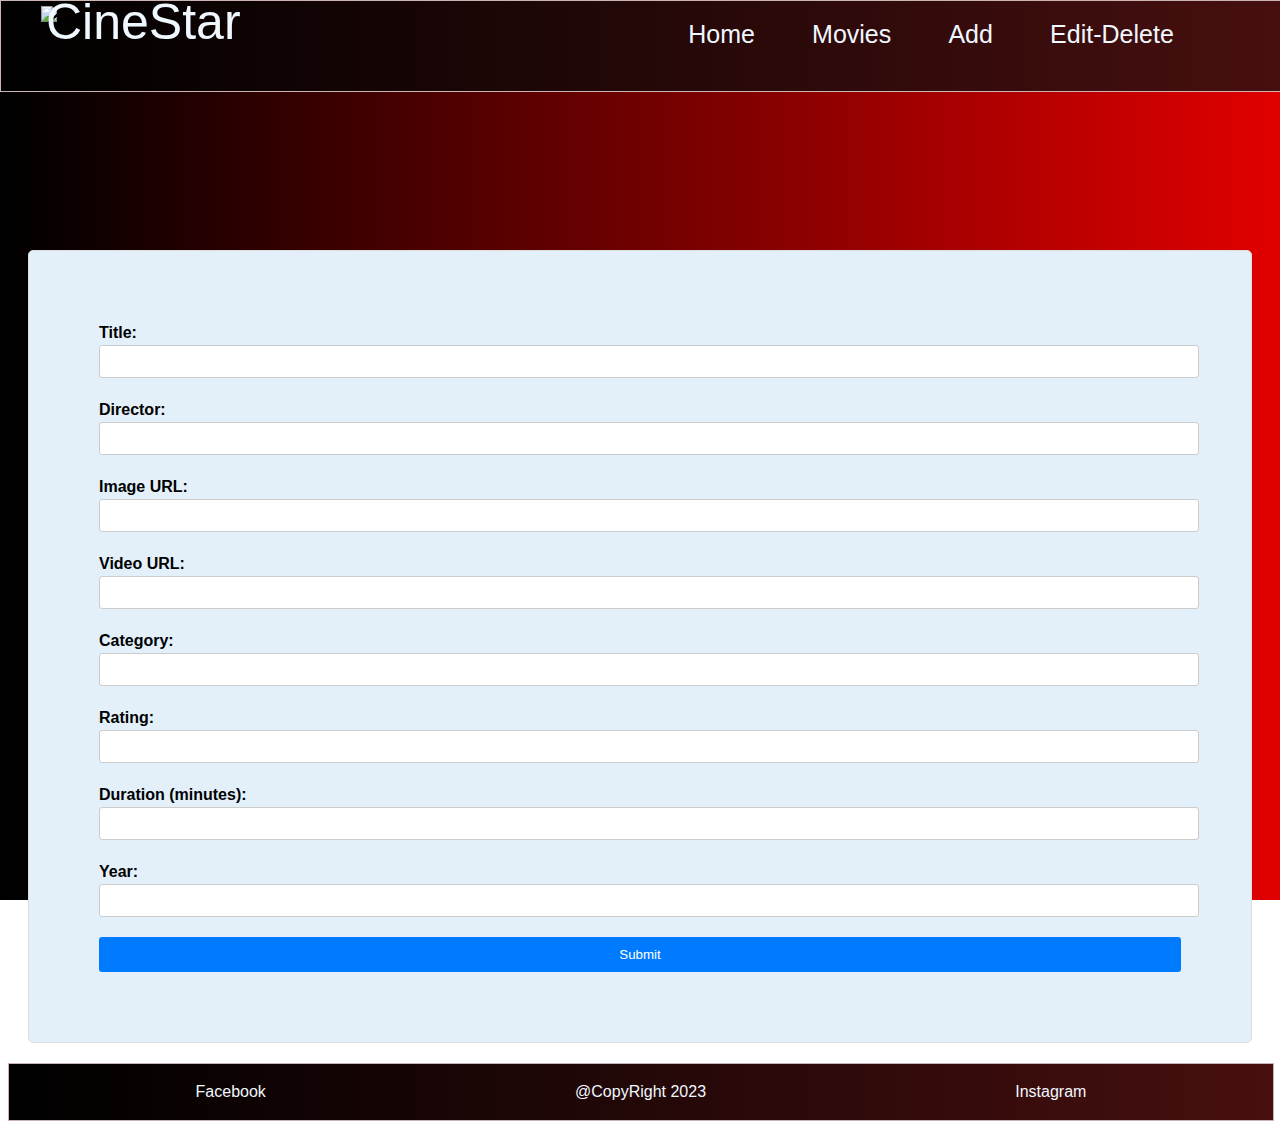
==== add.html @ 1596119f "Update" ====
<!DOCTYPE html>
<html lang="en">
  <head>
    <meta charset="UTF-8" />
    <meta name="viewport" content="width=device-width, initial-scale=1.0" />
    <link rel="stylesheet" href="/add.css" />
    <link rel="stylesheet" href="/nav.css" />
    <link rel="stylesheet" href="/footer.style.css" />
    <title>Your Website</title>
  </head>
  <body>
    <nav class="navbar">
      <div class="container-nav-bar">
        <div class="sub-container">
          <div>
            <img class="logo" src="/pictures/cinema-logo.png" alt="Logo" />
          </div>
          <div class="title">CineStar</div>
        </div>
        <div class="select-nav-bar">
          <ul class="nav-bar-list">
            <li><a href="/index.html"> Home </a></li>
            <li><a href="/movies.html">Movies </a></li>

            <li><a href="/add.html">Add </a></li>
            <li><a href="/edit.html">Edit-Delete </a></li>
          </ul>
        </div>
      </div>
    </nav>

    <div class="container-form">
      <form id="addForm">
        <div class="form-group">
          <label for="title">Title:</label>
          <input type="text" id="title" name="title" />
        </div>

        <div class="form-group">
          <label for="director">Director:</label>
          <input type="text" id="director" name="author" />
        </div>

        <div class="form-group">
          <label for="image">Image URL:</label>
          <input type="text" id="image" name="image" />
        </div>

        <div class="form-group">
          <label for="video">Video URL:</label>
          <input type="text" id="video" name="video" />
        </div>

        <div class="form-group">
          <label for="category">Category:</label>
          <input type="text" id="category" name="category" />
        </div>

        <div class="form-group">
          <label for="rating">Rating:</label>
          <input
            type="number"
            id="rating"
            name="rating"
            step="0.1"
            min="0"
            max="5"
          />
        </div>

        <div class="form-group">
          <label for="duration">Duration (minutes):</label>
          <input
            type="number"
            id="duration"
            name="duration"
            min="15"
            max="240"
          />
        </div>

        <div class="form-group">
          <label for="year">Year:</label>
          <input type="number" id="year" name="year" min="1900" max="2023" />
        </div>

        <button id="btn-add" type="submit">Submit</button>
        <!-- onclick="addItem()" -->
      </form>
    </div>
    <footer>
      <div class="content">
        <div class="contact">
          <div><a href="#">Facebook</a></div>

          <p>@CopyRight 2023</p>
          <div><a href="#"> Instagram</a></div>
        </div>
      </div>
    </footer>
    <script src="add.js"></script>
  </body>
</html>
---- add.css ----
body {
  font-family: sans-serif;
  background: linear-gradient(to right, #000000, #e10000);
  background-attachment: fixed;
  color: rgb(0, 0, 0);
  line-height: 1.5;
  margin-top: 250px;
}

a {
  color: white;
  text-decoration: none;
}
.container-form {
  background: #e3f0fa;
  padding: 20px;
  border: 1px solid #ddd;
  border-radius: 5px;
  margin: 20px;
}

form {
  display: grid;
  grid-template-columns: 1fr;
  gap: 10px;
  margin: 50px;
}

.form-group {
  margin-bottom: 10px;
}

label {
  display: block;
  font-weight: bold;
}

input[type="text"],
input[type="number"] {
  width: 100%;
  padding: 8px;
  border: 1px solid #ccc;
  border-radius: 3px;
}

button[type="submit"] {
  background-color: #007bff;
  color: #fff;
  border: none;
  border-radius: 3px;
  padding: 10px 20px;
  cursor: pointer;
}

button[type="submit"]:hover {
  background-color: #0056b3;
}
.title {
  color: white;
}
---- nav.css ----
.navbar {
  width: 100%;
  height: 10%;
  position: fixed;
  top: 0;
  left: 0;
  background: linear-gradient(to right, #000000, #470f0f);
  border: 1px solid #cdb4b4;
  position: absolute;
}
.title {
  color: aliceblue;
  /* color: #e00b00; */
  margin-left: 45px;
  padding-top: 25px;
}
.container-nav-bar {
  width: 1200px;
  display: flex;
  justify-content: space-between;
}

.logo {
  height: 100px;
  width: 110x;
  margin-left: 40px;
  margin-top: 5px;
}

.nav-bar-list {
  display: flex;
  justify-content: space-evenly;
  width: 600px;
  position: absolute;
  right: 50px;
  font-size: 25px;
  margin-top: 15px;
  text-decoration: none;
}

.nav-bar-list > li {
  list-style-type: none;
}

a {
  text-decoration-line: none;

  color: aliceblue;
}

.sub-container {
  /* display: flex; */
  /* justify-content: flex-start; */
  display: block;
  align-content: center;
}

.title {
  font-size: 50px;
  font-family: "Gill Sans", "Gill Sans MT", Calibri, "Trebuchet MS", sans-serif;
  margin-top: -70px;
}
---- footer.style.css ----
.content {
   
    background: linear-gradient(to right, #000000, #470f0f);
    border: 1px solid #cdb4b4;
    width: 100%;

 }

.contact {
    display: flex;
    justify-content: space-around;
    align-items: center;
    width: 1200px;
    margin: auto;
    color: aliceblue;
}
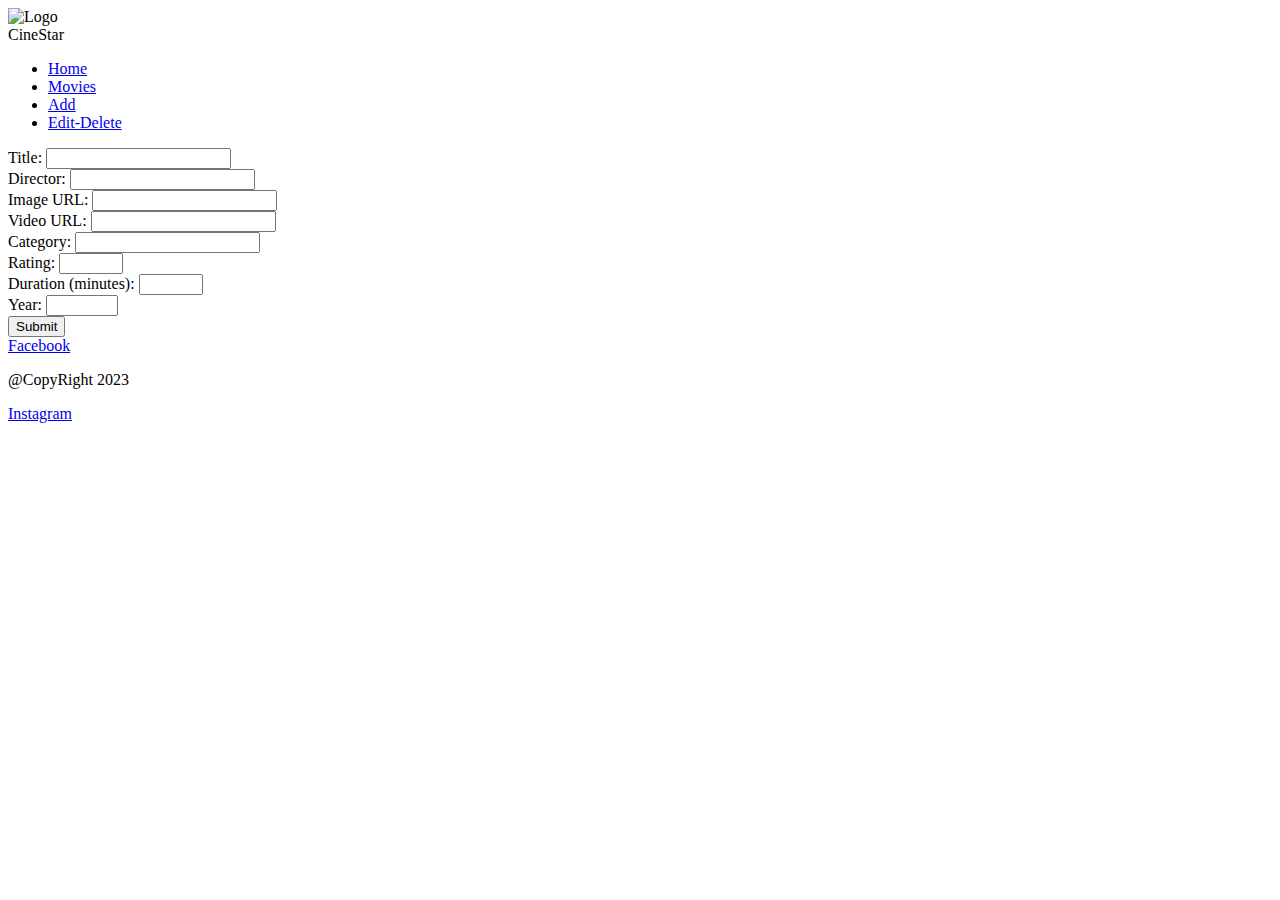
==== commit 4be6089c: "Update" ====
--- a/add.html
+++ b/add.html
@@ -3,9 +3,10 @@
   <head>
     <meta charset="UTF-8" />
     <meta name="viewport" content="width=device-width, initial-scale=1.0" />
-    <link rel="stylesheet" href="/add.css" />
-    <link rel="stylesheet" href="/nav.css" />
-    <link rel="stylesheet" href="/footer.style.css" />
+    <base href="https://rusteacmihai.github.io/Proiect-Movies/" />
+    <link rel="stylesheet" href="add.css" />
+    <link rel="stylesheet" href="nav.css" />
+    <link rel="stylesheet" href="footer.style.css" />
     <title>Your Website</title>
   </head>
   <body>
@@ -13,7 +14,7 @@
       <div class="container-nav-bar">
         <div class="sub-container">
           <div>
-            <img class="logo" src="/pictures/cinema-logo.png" alt="Logo" />
+            <img class="logo" src="pictures/cinema-logo.png" alt="Logo" />
           </div>
           <div class="title">CineStar</div>
         </div>
